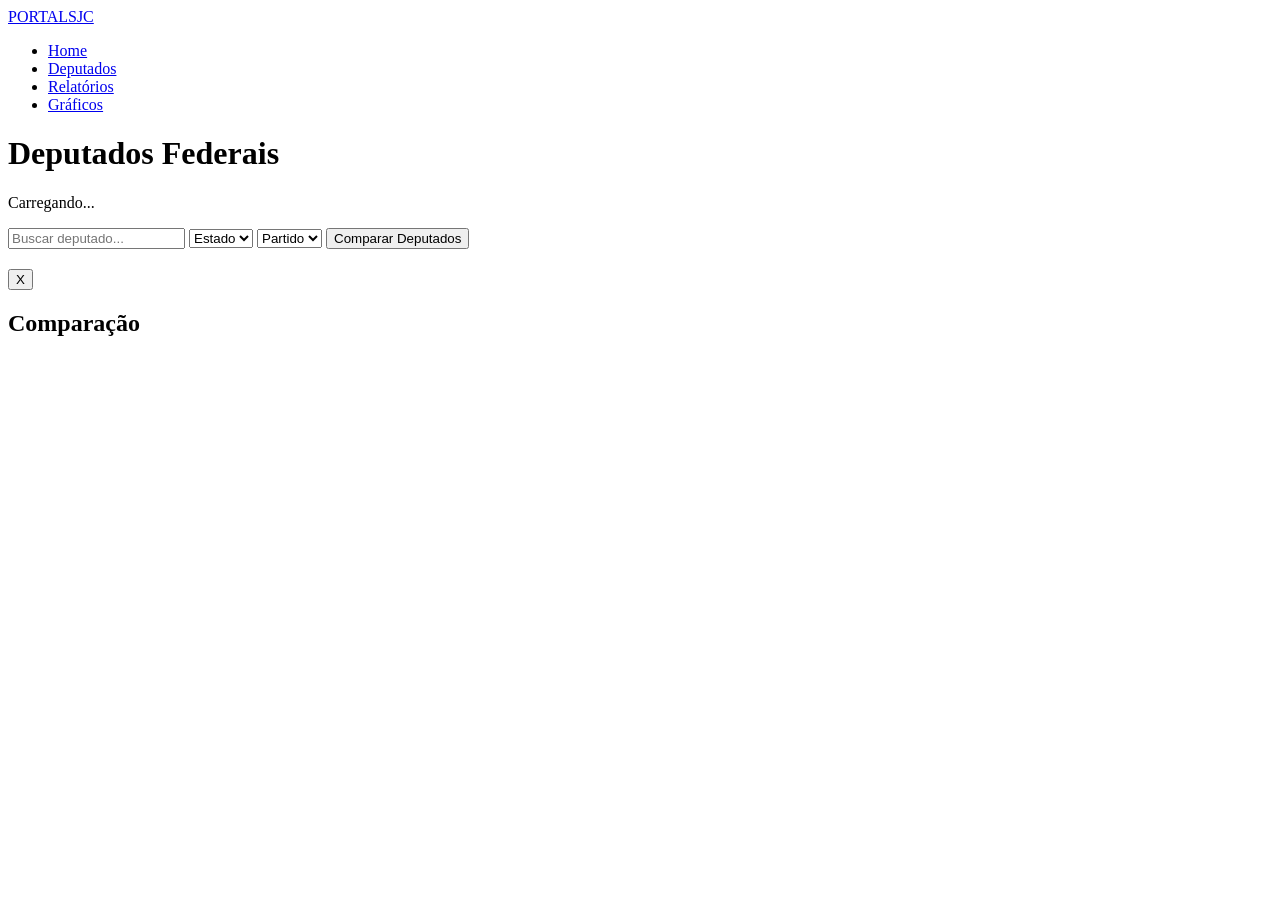
==== src/frontend/templates/deputados.html @ 6a6e348b "Update deputados.html" ====
<!DOCTYPE html>
<html lang="pt-br">
<head>
    <meta charset="UTF-8">
    <title>Deputados | Portal SJC</title>
    <link rel="stylesheet" href="{{ url_for('static', filename='style.css') }}">
</head>

<body>

<div id="toast" class="toast"></div>

<header class="navbar">
    <a href="/" class="logo">PORTAL<span>SJC</span></a>
    <nav>
        <ul class="nav-links">
            <li><a href="/">Home</a></li>
            <li><a href="/deputados.html" class="active">Deputados</a></li>
            <li><a href="/relatorios.html">Relatórios</a></li>
            <li><a href="/graficos.html">Gráficos</a></li>
        </ul>
    </nav>
</header>

<main class="container">

    <h1>Deputados Federais</h1>
    <p id="contagem">Carregando...</p>

    <!-- FILTROS -->
    <div class="card" style="margin-bottom:20px;">
        <input type="text" id="busca-nome" placeholder="Buscar deputado...">

        <select id="filtro-estado">
            <option value="">Estado</option>
        </select>

        <select id="filtro-partido">
            <option value="">Partido</option>
        </select>

        <button id="btn-modo" onclick="toggleModoComparacao()">
            Comparar Deputados
        </button>

        <button id="btn-gerar-comparacao" onclick="gerarComparacao()" style="display:none;">
            Gerar Comparação [0/8]
        </button>
    </div>

    <!-- LISTA -->
    <div id="lista-deputados" class="grid"></div>

</main>

<!-- MODAL -->
<div id="modal-comparacao" class="modal">
    <div class="modal-content">
        <button onclick="fecharModal()">X</button>
        <h2>Comparação</h2>
        <div id="conteudo-comparacao"></div>
    </div>
</div>

<script>
let selecionados = new Set();
let modoComparacao = false;
let todosDeputados = [];

// 🔥 CORREÇÃO PRINCIPAL AQUI
async function carregarDeputados() {
    try {
        const res = await fetch('/api/deputados');
        const json = await res.json();

        // 👇 AGORA É DIRETO
        todosDeputados = json;

        popularFiltros(todosDeputados);
        renderizarCards(todosDeputados);

    } catch (e) {
        console.error(e);
        document.getElementById('contagem').innerText = "Erro ao carregar";
    }
}

function popularFiltros(dados) {
    const estados = [...new Set(dados.map(d => d.uf))].sort();
    const partidos = [...new Set(dados.map(d => d.partido))].sort();

    estados.forEach(uf => {
        filtro_estado.innerHTML += `<option value="${uf}">${uf}</option>`;
    });

    partidos.forEach(p => {
        filtro_partido.innerHTML += `<option value="${p}">${p}</option>`;
    });
}

function renderizarCards(lista) {
    const container = document.getElementById('lista-deputados');

    contagem.innerText = `${lista.length} deputados`;

    container.innerHTML = lista.map(d => `
        <div class="card" style="border:${selecionados.has(d.id) ? '2px solid orange' : '1px solid #ddd'}">

            <img src="${d.foto}" 
                onerror="this.src='https://www.camara.leg.br/tema/assets/images/foto-deputado-ausente.png'">

            <h3>${d.nome}</h3>
            <p>${d.partido} - ${d.uf}</p>

            ${
                modoComparacao
                ? `<button class="btn-selecionar" data-id="${d.id}">
                        ${selecionados.has(d.id) ? "Selecionado" : "Selecionar"}
                   </button>`
                : `<a href="/perfil.html?id=${d.id}">Ver Perfil</a>`
            }

        </div>
    `).join('');
}

function aplicarFiltros() {
    const nome = busca_nome.value.toLowerCase();
    const estado = filtro_estado.value;
    const partido = filtro_partido.value;

    const filtrados = todosDeputados.filter(d =>
        d.nome.toLowerCase().includes(nome) &&
        (estado === "" || d.uf === estado) &&
        (partido === "" || d.partido === partido)
    );

    renderizarCards(filtrados);
}

busca_nome.addEventListener("input", aplicarFiltros);
filtro_estado.addEventListener("change", aplicarFiltros);
filtro_partido.addEventListener("change", aplicarFiltros);

// COMPARAÇÃO
function toggleModoComparacao() {
    modoComparacao = !modoComparacao;

    btn_modo.innerText = modoComparacao ? "Voltar" : "Comparar Deputados";
    btn_gerar_comparacao.style.display = modoComparacao ? "inline-block" : "none";

    if (!modoComparacao) selecionados.clear();

    atualizarBotao();
    renderizarCards(todosDeputados);
}

document.addEventListener("click", (e) => {
    if (!modoComparacao) return;

    const btn = e.target.closest(".btn-selecionar");
    if (!btn) return;

    const id = Number(btn.dataset.id);

    if (selecionados.has(id)) {
        selecionados.delete(id);
    } else {
        if (selecionados.size >= 8) {
            toast("Máx 8 deputados");
            return;
        }
        selecionados.add(id);
    }

    atualizarBotao();
    renderizarCards(todosDeputados);
});

function atualizarBotao() {
    btn_gerar_comparacao.innerText =
        `Gerar Comparação [${selecionados.size}/8]`;
}

function gerarComparacao() {
    if (selecionados.size < 2) return;

    const lista = todosDeputados.filter(d => selecionados.has(d.id));

    conteudo_comparacao.innerHTML = `
        <table>
            <tr>
                ${lista.map(d => `<th>${d.nome}</th>`).join('')}
            </tr>
            <tr>
                ${lista.map(d => `<td>${d.partido}</td>`).join('')}
            </tr>
            <tr>
                ${lista.map(d => `<td>${d.uf}</td>`).join('')}
            </tr>
        </table>
    `;

    modal_comparacao.style.display = "flex";
}

function fecharModal() {
    modal_comparacao.style.display = "none";
}

function toast(msg) {
    const t = document.getElementById("toast");
    t.innerText = msg;
    t.classList.add("show");

    setTimeout(() => t.classList.remove("show"), 2000);
}

carregarDeputados();
</script>

</body>
</html>
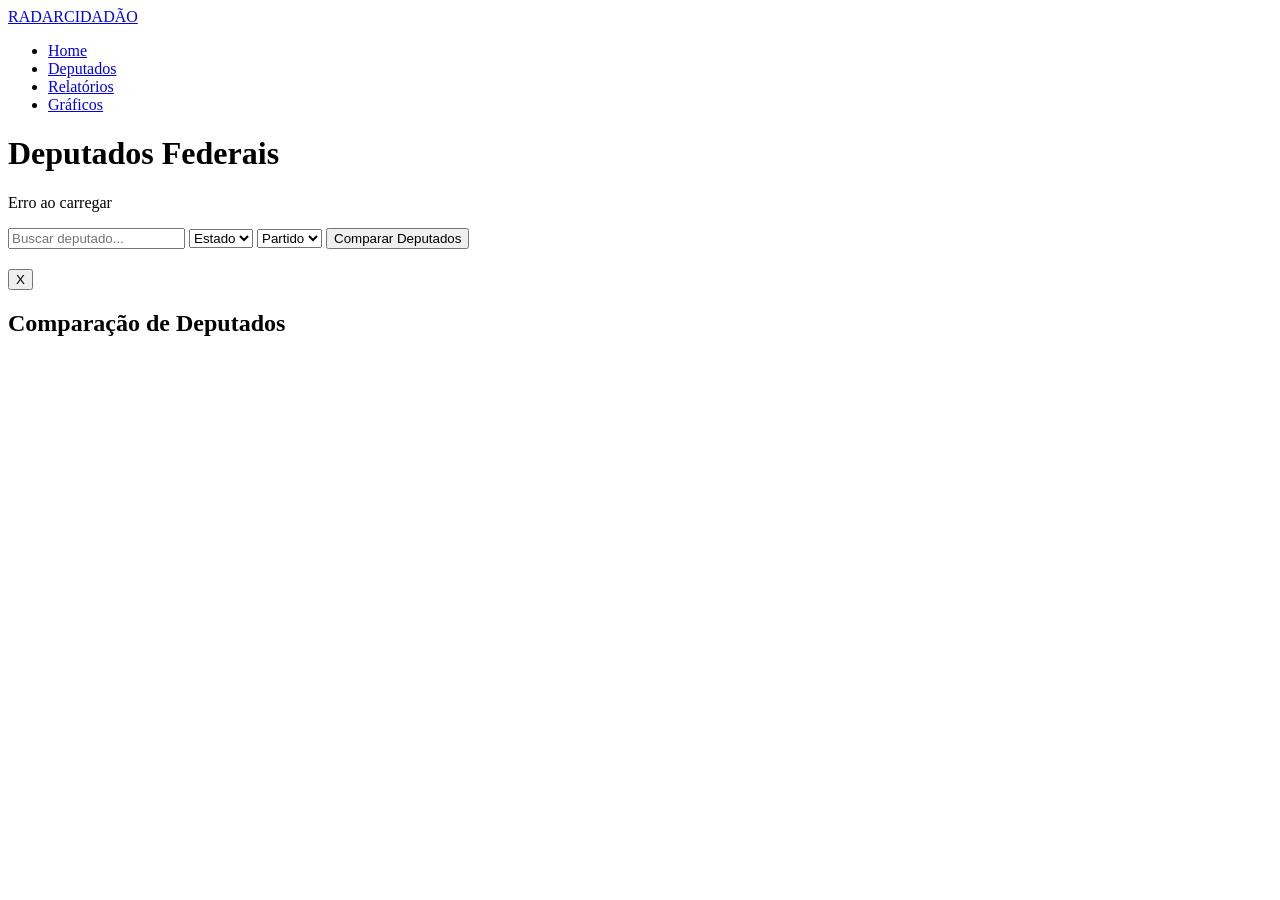
==== commit 8691d9b2: "Update deputados.html" ====
--- a/src/frontend/templates/deputados.html
+++ b/src/frontend/templates/deputados.html
@@ -2,7 +2,7 @@
 <html lang="pt-br">
 <head>
     <meta charset="UTF-8">
-    <title>Deputados | Portal SJC</title>
+    <title>Deputados | Radar Cidadão</title>
     <link rel="stylesheet" href="{{ url_for('static', filename='style.css') }}">
 </head>
 
@@ -11,7 +11,7 @@
 <div id="toast" class="toast"></div>
 
 <header class="navbar">
-    <a href="/" class="logo">PORTAL<span>SJC</span></a>
+    <a href="/" class="logo">RADAR<span>CIDADÃO</span></a>
     <nav>
         <ul class="nav-links">
             <li><a href="/">Home</a></li>
@@ -27,7 +27,6 @@
     <h1>Deputados Federais</h1>
     <p id="contagem">Carregando...</p>
 
-    <!-- FILTROS -->
     <div class="card" style="margin-bottom:20px;">
         <input type="text" id="busca-nome" placeholder="Buscar deputado...">
 
@@ -39,16 +38,13 @@
             <option value="">Partido</option>
         </select>
 
-        <button id="btn-modo" onclick="toggleModoComparacao()">
-            Comparar Deputados
-        </button>
-
-        <button id="btn-gerar-comparacao" onclick="gerarComparacao()" style="display:none;">
+        <button id="btn-modo">Comparar Deputados</button>
+
+        <button id="btn-gerar-comparacao" style="display:none;">
             Gerar Comparação [0/8]
         </button>
     </div>
 
-    <!-- LISTA -->
     <div id="lista-deputados" class="grid"></div>
 
 </main>
@@ -57,7 +53,7 @@
 <div id="modal-comparacao" class="modal">
     <div class="modal-content">
         <button onclick="fecharModal()">X</button>
-        <h2>Comparação</h2>
+        <h2>Comparação de Deputados</h2>
         <div id="conteudo-comparacao"></div>
     </div>
 </div>
@@ -67,47 +63,66 @@
 let modoComparacao = false;
 let todosDeputados = [];
 
-// 🔥 CORREÇÃO PRINCIPAL AQUI
+// ELEMENTOS
+const buscaNome = document.getElementById("busca-nome");
+const filtroEstado = document.getElementById("filtro-estado");
+const filtroPartido = document.getElementById("filtro-partido");
+const contagem = document.getElementById("contagem");
+const btnModo = document.getElementById("btn-modo");
+const btnGerar = document.getElementById("btn-gerar-comparacao");
+const modal = document.getElementById("modal-comparacao");
+const conteudo = document.getElementById("conteudo-comparacao");
+
+// 🔥 FUNÇÃO CORRIGIDA (resolve teu erro)
 async function carregarDeputados() {
     try {
         const res = await fetch('/api/deputados');
         const json = await res.json();
 
-        // 👇 AGORA É DIRETO
-        todosDeputados = json;
+        // SUPORTA os dois formatos de API
+        todosDeputados = Array.isArray(json) ? json : json.dados || [];
+
+        if (todosDeputados.length === 0) {
+            contagem.innerText = "Nenhum deputado encontrado";
+            return;
+        }
+
+        contagem.innerText = `${todosDeputados.length} deputados carregados`;
 
         popularFiltros(todosDeputados);
         renderizarCards(todosDeputados);
 
     } catch (e) {
         console.error(e);
-        document.getElementById('contagem').innerText = "Erro ao carregar";
+        contagem.innerText = "Erro ao carregar";
     }
 }
 
+// 🔥 EVITA DUPLICAÇÃO
 function popularFiltros(dados) {
+    filtroEstado.innerHTML = '<option value="">Estado</option>';
+    filtroPartido.innerHTML = '<option value="">Partido</option>';
+
     const estados = [...new Set(dados.map(d => d.uf))].sort();
     const partidos = [...new Set(dados.map(d => d.partido))].sort();
 
     estados.forEach(uf => {
-        filtro_estado.innerHTML += `<option value="${uf}">${uf}</option>`;
+        filtroEstado.innerHTML += `<option value="${uf}">${uf}</option>`;
     });
 
     partidos.forEach(p => {
-        filtro_partido.innerHTML += `<option value="${p}">${p}</option>`;
+        filtroPartido.innerHTML += `<option value="${p}">${p}</option>`;
     });
 }
 
 function renderizarCards(lista) {
     const container = document.getElementById('lista-deputados');
 
-    contagem.innerText = `${lista.length} deputados`;
-
     container.innerHTML = lista.map(d => `
         <div class="card" style="border:${selecionados.has(d.id) ? '2px solid orange' : '1px solid #ddd'}">
 
             <img src="${d.foto}" 
-                onerror="this.src='https://www.camara.leg.br/tema/assets/images/foto-deputado-ausente.png'">
+                 onerror="this.src='https://www.camara.leg.br/tema/assets/images/foto-deputado-ausente.png'">
 
             <h3>${d.nome}</h3>
             <p>${d.partido} - ${d.uf}</p>
@@ -124,10 +139,11 @@
     `).join('');
 }
 
+// FILTROS
 function aplicarFiltros() {
-    const nome = busca_nome.value.toLowerCase();
-    const estado = filtro_estado.value;
-    const partido = filtro_partido.value;
+    const nome = buscaNome.value.toLowerCase();
+    const estado = filtroEstado.value;
+    const partido = filtroPartido.value;
 
     const filtrados = todosDeputados.filter(d =>
         d.nome.toLowerCase().includes(nome) &&
@@ -135,26 +151,29 @@
         (partido === "" || d.partido === partido)
     );
 
+    contagem.innerText = `${filtrados.length} deputados`;
+
     renderizarCards(filtrados);
 }
 
-busca_nome.addEventListener("input", aplicarFiltros);
-filtro_estado.addEventListener("change", aplicarFiltros);
-filtro_partido.addEventListener("change", aplicarFiltros);
-
-// COMPARAÇÃO
-function toggleModoComparacao() {
+buscaNome.addEventListener("input", aplicarFiltros);
+filtroEstado.addEventListener("change", aplicarFiltros);
+filtroPartido.addEventListener("change", aplicarFiltros);
+
+// MODO COMPARAÇÃO
+btnModo.onclick = () => {
     modoComparacao = !modoComparacao;
 
-    btn_modo.innerText = modoComparacao ? "Voltar" : "Comparar Deputados";
-    btn_gerar_comparacao.style.display = modoComparacao ? "inline-block" : "none";
+    btnModo.innerText = modoComparacao ? "Voltar" : "Comparar Deputados";
+    btnGerar.style.display = modoComparacao ? "inline-block" : "none";
 
     if (!modoComparacao) selecionados.clear();
 
     atualizarBotao();
     renderizarCards(todosDeputados);
-}
-
+};
+
+// SELEÇÃO
 document.addEventListener("click", (e) => {
     if (!modoComparacao) return;
 
@@ -178,36 +197,54 @@
 });
 
 function atualizarBotao() {
-    btn_gerar_comparacao.innerText =
-        `Gerar Comparação [${selecionados.size}/8]`;
-}
-
-function gerarComparacao() {
+    const qtd = selecionados.size;
+
+    btnGerar.innerText = `Gerar Comparação [${qtd}/8]`;
+
+    btnGerar.disabled = qtd < 2;
+    btnGerar.style.opacity = qtd < 2 ? "0.5" : "1";
+    btnGerar.style.cursor = qtd < 2 ? "not-allowed" : "pointer";
+}
+
+// COMPARAÇÃO
+btnGerar.onclick = () => {
     if (selecionados.size < 2) return;
 
     const lista = todosDeputados.filter(d => selecionados.has(d.id));
 
-    conteudo_comparacao.innerHTML = `
+    conteudo.innerHTML = `
         <table>
-            <tr>
-                ${lista.map(d => `<th>${d.nome}</th>`).join('')}
-            </tr>
-            <tr>
-                ${lista.map(d => `<td>${d.partido}</td>`).join('')}
-            </tr>
-            <tr>
-                ${lista.map(d => `<td>${d.uf}</td>`).join('')}
-            </tr>
+            <thead>
+                <tr>
+                    <th>Campo</th>
+                    ${lista.map(d => `<th>${d.nome}</th>`).join('')}
+                </tr>
+            </thead>
+            <tbody>
+                <tr>
+                    <td><strong>Partido</strong></td>
+                    ${lista.map(d => `<td>${d.partido}</td>`).join('')}
+                </tr>
+                <tr>
+                    <td><strong>UF</strong></td>
+                    ${lista.map(d => `<td>${d.uf}</td>`).join('')}
+                </tr>
+                <tr>
+                    <td><strong>ID</strong></td>
+                    ${lista.map(d => `<td>${d.id}</td>`).join('')}
+                </tr>
+            </tbody>
         </table>
     `;
 
-    modal_comparacao.style.display = "flex";
-}
+    modal.style.display = "flex";
+};
 
 function fecharModal() {
-    modal_comparacao.style.display = "none";
-}
-
+    modal.style.display = "none";
+}
+
+// TOAST
 function toast(msg) {
     const t = document.getElementById("toast");
     t.innerText = msg;
@@ -216,6 +253,7 @@
     setTimeout(() => t.classList.remove("show"), 2000);
 }
 
+// INIT
 carregarDeputados();
 </script>
 
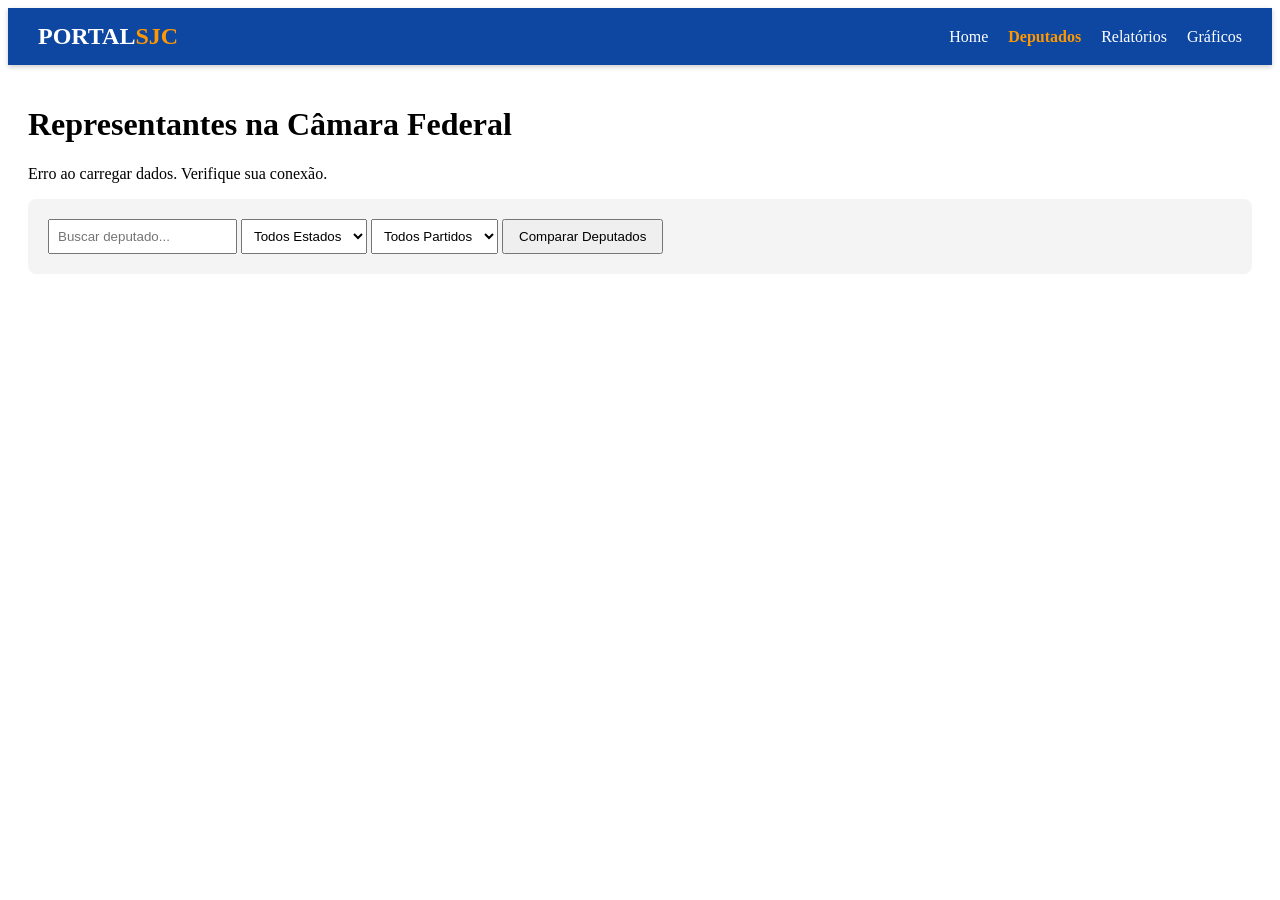
==== commit 395b910c: "Update deputados.html" ====
--- a/src/frontend/templates/deputados.html
+++ b/src/frontend/templates/deputados.html
@@ -2,59 +2,75 @@
 <html lang="pt-br">
 <head>
     <meta charset="UTF-8">
-    <title>Deputados | Radar Cidadão</title>
+    <title>Deputados | Portal SJC</title>
     <link rel="stylesheet" href="{{ url_for('static', filename='style.css') }}">
+    <style>
+        /* Garantindo que a Navbar não seja sobreposta */
+        .navbar {
+            position: sticky;
+            top: 0;
+            z-index: 1000;
+            box-shadow: 0 2px 5px rgba(0,0,0,0.2);
+        }
+        .toast { visibility: hidden; position: fixed; bottom: 20px; left: 50%; transform: translateX(-50%); background: #333; color: #fff; padding: 10px 20px; border-radius: 5px; }
+        .toast.show { visibility: visible; }
+        .grid { display: grid; grid-template-columns: repeat(auto-fill, minmax(200px, 1fr)); gap: 20px; padding: 20px 0; }
+        .card { border: 1px solid #ddd; padding: 15px; border-radius: 8px; background: #fff; }
+    </style>
 </head>
 
 <body>
 
 <div id="toast" class="toast"></div>
 
-<header class="navbar">
-    <a href="/" class="logo">RADAR<span>CIDADÃO</span></a>
+<header class="navbar" style="display:flex; justify-content:space-between; align-items:center; padding:15px 30px; background:#0d47a1;">
+    <a href="/" class="logo" style="color:white; text-decoration:none; font-weight:bold; font-size: 1.5rem;">
+        PORTAL<span style="color:#ff9800;">SJC</span>
+    </a>
+
     <nav>
-        <ul class="nav-links">
-            <li><a href="/">Home</a></li>
-            <li><a href="/deputados.html" class="active">Deputados</a></li>
-            <li><a href="/relatorios.html">Relatórios</a></li>
-            <li><a href="/graficos.html">Gráficos</a></li>
+        <ul style="display:flex; gap:20px; list-style:none; margin:0; padding:0;">
+            <li><a href="/" style="color:white; text-decoration:none;">Home</a></li>
+            <li><a href="/deputados.html" style="color:#ff9800; text-decoration:none; font-weight:bold;">Deputados</a></li>
+            <li><a href="/relatorios.html" style="color:white; text-decoration:none;">Relatórios</a></li>
+            <li><a href="/graficos.html" style="color:white; text-decoration:none;">Gráficos</a></li>
         </ul>
     </nav>
 </header>
 
-<main class="container">
-
-    <h1>Deputados Federais</h1>
-    <p id="contagem">Carregando...</p>
-
-    <div class="card" style="margin-bottom:20px;">
-        <input type="text" id="busca-nome" placeholder="Buscar deputado...">
-
-        <select id="filtro-estado">
-            <option value="">Estado</option>
+<main class="container" style="padding: 20px;">
+    <h1>Representantes na Câmara Federal</h1>
+    <p id="contagem">Carregando deputados...</p>
+
+    <div class="filter-bar" style="background:#f4f4f4; padding:20px; border-radius:8px; margin-bottom:20px;">
+        <input type="text" id="busca-nome" placeholder="Buscar deputado..." style="padding:8px;">
+
+        <select id="filtro-estado" style="padding:8px;">
+            <option value="">Todos Estados</option>
         </select>
 
-        <select id="filtro-partido">
-            <option value="">Partido</option>
+        <select id="filtro-partido" style="padding:8px;">
+            <option value="">Todos Partidos</option>
         </select>
 
-        <button id="btn-modo">Comparar Deputados</button>
-
-        <button id="btn-gerar-comparacao" style="display:none;">
-            Gerar Comparação [0/8]
+        <button id="btn-modo" onclick="toggleModoComparacao()" style="padding:8px 15px; cursor:pointer;">
+            Comparar Deputados
+        </button>
+
+        <button id="btn-gerar-comparacao" disabled style="display:none; padding:8px 15px; background:#ff9800; border:none; color:white; font-weight:bold;">
+            Gerar Comparação [0/4]
         </button>
     </div>
 
     <div id="lista-deputados" class="grid"></div>
-
 </main>
 
 <!-- MODAL -->
-<div id="modal-comparacao" class="modal">
-    <div class="modal-content">
-        <button onclick="fecharModal()">X</button>
-        <h2>Comparação de Deputados</h2>
-        <div id="conteudo-comparacao"></div>
+<div id="modal" style="display:none; position:fixed; top:0; left:0; width:100%; height:100%; background:rgba(0,0,0,0.8); justify-content:center; align-items:center; z-index:2000;">
+    <div style="background:white; padding:20px; border-radius:10px; width:95%; max-width:900px; position:relative; overflow-x:auto;">
+        <button onclick="fecharModal()" style="position:absolute; top:10px; right:10px; background:red; color:white; border:none; padding:5px 10px; cursor:pointer; font-weight:bold;">X</button>
+        <h2 style="margin-top:0;">Comparação de Despesas</h2>
+        <div id="comparacao"></div>
     </div>
 </div>
 
@@ -63,197 +79,176 @@
 let modoComparacao = false;
 let todosDeputados = [];
 
-// ELEMENTOS
-const buscaNome = document.getElementById("busca-nome");
-const filtroEstado = document.getElementById("filtro-estado");
-const filtroPartido = document.getElementById("filtro-partido");
-const contagem = document.getElementById("contagem");
-const btnModo = document.getElementById("btn-modo");
-const btnGerar = document.getElementById("btn-gerar-comparacao");
-const modal = document.getElementById("modal-comparacao");
-const conteudo = document.getElementById("conteudo-comparacao");
-
-// 🔥 FUNÇÃO CORRIGIDA (resolve teu erro)
+// Elementos
+const elLista = document.getElementById("lista-deputados");
+const elContagem = document.getElementById("contagem");
+const elBusca = document.getElementById("busca-nome");
+const elUf = document.getElementById("filtro-estado");
+const elPartido = document.getElementById("filtro-partido");
+const elBtnGerar = document.getElementById("btn-gerar-comparacao");
+
+function normalizarDeputado(d) {
+    return {
+        id: d.id,
+        nome: d.nome || "Sem nome",
+        partido: d.siglaPartido || d.partido || "-",
+        uf: d.siglaUf || d.uf || "-",
+        foto: d.urlFoto || d.foto || ""
+    };
+}
+
 async function carregarDeputados() {
     try {
-        const res = await fetch('/api/deputados');
+        // Tenta buscar da sua API, se falhar vai para a API oficial da Câmara
+        let res = await fetch('/api/deputados').catch(() => fetch('https://dadosabertos.camara.leg.br/api/v2/deputados?ordem=ASC&ordenarPor=nome'));
         const json = await res.json();
-
-        // SUPORTA os dois formatos de API
-        todosDeputados = Array.isArray(json) ? json : json.dados || [];
-
-        if (todosDeputados.length === 0) {
-            contagem.innerText = "Nenhum deputado encontrado";
-            return;
-        }
-
-        contagem.innerText = `${todosDeputados.length} deputados carregados`;
-
-        popularFiltros(todosDeputados);
+        const lista = Array.isArray(json) ? json : (json.dados || []);
+        
+        todosDeputados = lista.map(normalizarDeputado);
+        popularFiltros();
         renderizarCards(todosDeputados);
-
-    } catch (e) {
-        console.error(e);
-        contagem.innerText = "Erro ao carregar";
+    } catch (err) {
+        elContagem.innerText = "Erro ao carregar dados. Verifique sua conexão.";
+        console.error(err);
     }
 }
 
-// 🔥 EVITA DUPLICAÇÃO
-function popularFiltros(dados) {
-    filtroEstado.innerHTML = '<option value="">Estado</option>';
-    filtroPartido.innerHTML = '<option value="">Partido</option>';
-
-    const estados = [...new Set(dados.map(d => d.uf))].sort();
-    const partidos = [...new Set(dados.map(d => d.partido))].sort();
-
-    estados.forEach(uf => {
-        filtroEstado.innerHTML += `<option value="${uf}">${uf}</option>`;
-    });
-
-    partidos.forEach(p => {
-        filtroPartido.innerHTML += `<option value="${p}">${p}</option>`;
-    });
+function popularFiltros() {
+    const estados = [...new Set(todosDeputados.map(d => d.uf))].sort();
+    const partidos = [...new Set(todosDeputados.map(d => d.partido))].sort();
+
+    estados.forEach(e => { if(e !== "-") elUf.innerHTML += `<option value="${e}">${e}</option>`; });
+    partidos.forEach(p => { if(p !== "-") elPartido.innerHTML += `<option value="${p}">${p}</option>`; });
 }
 
 function renderizarCards(lista) {
-    const container = document.getElementById('lista-deputados');
-
-    container.innerHTML = lista.map(d => `
-        <div class="card" style="border:${selecionados.has(d.id) ? '2px solid orange' : '1px solid #ddd'}">
-
-            <img src="${d.foto}" 
-                 onerror="this.src='https://www.camara.leg.br/tema/assets/images/foto-deputado-ausente.png'">
-
-            <h3>${d.nome}</h3>
-            <p>${d.partido} - ${d.uf}</p>
-
-            ${
-                modoComparacao
-                ? `<button class="btn-selecionar" data-id="${d.id}">
-                        ${selecionados.has(d.id) ? "Selecionado" : "Selecionar"}
+    elContagem.innerText = `${lista.length} deputados encontrados`;
+    elLista.innerHTML = lista.map(d => `
+        <div class="card" style="text-align:center; border:${selecionados.has(d.id) ? '3px solid #ff9800' : '1px solid #ddd'}">
+            <img src="${d.foto || 'https://www.camara.leg.br/tema/assets/images/foto-deputado-ausente.png'}" 
+                 style="width:100px; height:130px; object-fit:cover; border-radius:4px; background:#eee;">
+            <h3 style="font-size:1rem; margin:10px 0 5px;">${d.nome}</h3>
+            <p style="color:#666; font-size:0.9rem;">${d.partido} - ${d.uf}</p>
+            ${modoComparacao 
+                ? `<button class="btn-selecionar" data-id="${d.id}" style="padding:5px 10px; cursor:pointer; background:${selecionados.has(d.id) ? '#ff9800' : '#eee'}; border:1px solid #ccc;">
+                    ${selecionados.has(d.id) ? "Selecionado" : "Selecionar"}
                    </button>`
-                : `<a href="/perfil.html?id=${d.id}">Ver Perfil</a>`
+                : `<a href="/perfil.html?id=${d.id}" style="color:#0d47a1; text-decoration:none; font-weight:bold;">Ver Perfil</a>`
             }
-
         </div>
-    `).join('');
-}
-
-// FILTROS
+    `).join("");
+}
+
 function aplicarFiltros() {
-    const nome = buscaNome.value.toLowerCase();
-    const estado = filtroEstado.value;
-    const partido = filtroPartido.value;
+    const nome = elBusca.value.toLowerCase();
+    const uf = elUf.value;
+    const partido = elPartido.value;
 
     const filtrados = todosDeputados.filter(d =>
         d.nome.toLowerCase().includes(nome) &&
-        (estado === "" || d.uf === estado) &&
+        (uf === "" || d.uf === uf) &&
         (partido === "" || d.partido === partido)
     );
-
-    contagem.innerText = `${filtrados.length} deputados`;
-
     renderizarCards(filtrados);
 }
 
-buscaNome.addEventListener("input", aplicarFiltros);
-filtroEstado.addEventListener("change", aplicarFiltros);
-filtroPartido.addEventListener("change", aplicarFiltros);
-
-// MODO COMPARAÇÃO
-btnModo.onclick = () => {
+// Eventos de Filtro
+elBusca.addEventListener('input', aplicarFiltros);
+elUf.addEventListener('change', aplicarFiltros);
+elPartido.addEventListener('change', aplicarFiltros);
+
+function toggleModoComparacao() {
     modoComparacao = !modoComparacao;
-
-    btnModo.innerText = modoComparacao ? "Voltar" : "Comparar Deputados";
-    btnGerar.style.display = modoComparacao ? "inline-block" : "none";
-
+    elBtnGerar.style.display = modoComparacao ? "inline-block" : "none";
     if (!modoComparacao) selecionados.clear();
-
     atualizarBotao();
     renderizarCards(todosDeputados);
-};
-
-// SELEÇÃO
-document.addEventListener("click", (e) => {
-    if (!modoComparacao) return;
-
+}
+
+document.addEventListener("click", e => {
     const btn = e.target.closest(".btn-selecionar");
-    if (!btn) return;
+    if (!btn || !modoComparacao) return;
 
     const id = Number(btn.dataset.id);
-
     if (selecionados.has(id)) {
         selecionados.delete(id);
     } else {
-        if (selecionados.size >= 8) {
-            toast("Máx 8 deputados");
-            return;
-        }
+        if (selecionados.size >= 4) return toast("Máximo 4 deputados");
         selecionados.add(id);
     }
-
     atualizarBotao();
     renderizarCards(todosDeputados);
 });
 
 function atualizarBotao() {
-    const qtd = selecionados.size;
-
-    btnGerar.innerText = `Gerar Comparação [${qtd}/8]`;
-
-    btnGerar.disabled = qtd < 2;
-    btnGerar.style.opacity = qtd < 2 ? "0.5" : "1";
-    btnGerar.style.cursor = qtd < 2 ? "not-allowed" : "pointer";
-}
-
-// COMPARAÇÃO
-btnGerar.onclick = () => {
-    if (selecionados.size < 2) return;
-
-    const lista = todosDeputados.filter(d => selecionados.has(d.id));
-
-    conteudo.innerHTML = `
-        <table>
-            <thead>
-                <tr>
-                    <th>Campo</th>
-                    ${lista.map(d => `<th>${d.nome}</th>`).join('')}
-                </tr>
-            </thead>
-            <tbody>
-                <tr>
-                    <td><strong>Partido</strong></td>
-                    ${lista.map(d => `<td>${d.partido}</td>`).join('')}
-                </tr>
-                <tr>
-                    <td><strong>UF</strong></td>
-                    ${lista.map(d => `<td>${d.uf}</td>`).join('')}
-                </tr>
-                <tr>
-                    <td><strong>ID</strong></td>
-                    ${lista.map(d => `<td>${d.id}</td>`).join('')}
-                </tr>
-            </tbody>
+    elBtnGerar.innerText = `Gerar Comparação [${selecionados.size}/4]`;
+    elBtnGerar.disabled = selecionados.size < 2;
+    elBtnGerar.style.opacity = selecionados.size < 2 ? "0.5" : "1";
+    elBtnGerar.style.cursor = selecionados.size < 2 ? "not-allowed" : "pointer";
+}
+
+elBtnGerar.addEventListener("click", gerarComparacao);
+
+async function buscarGastos(id, callback) {
+    let total = 0;
+    const anos = [2026, 2025];
+    try {
+        for (let ano of anos) {
+            const res = await fetch(`https://dadosabertos.camara.leg.br/api/v2/deputados/${id}/despesas?ano=${ano}&itens=100`);
+            const json = await res.json();
+            if (json.dados) json.dados.forEach(d => total += d.valorLiquido || 0);
+            callback(total);
+        }
+    } catch (e) { console.error("Erro gastos:", e); }
+}
+
+function gerarComparacao() {
+    const base = todosDeputados.filter(d => selecionados.has(d.id));
+    const lista = base.map(d => ({ ...d, gastos: "Carregando..." }));
+
+    atualizarTabela(lista);
+    document.getElementById("modal").style.display = "flex";
+
+    lista.forEach((d, i) => {
+        buscarGastos(d.id, valor => {
+            lista[i].gastos = valor;
+            atualizarTabela(lista);
+        });
+    });
+}
+
+function atualizarTabela(lista) {
+    document.getElementById("comparacao").innerHTML = `
+        <table border="1" style="width:100%; border-collapse:collapse; text-align:center;">
+            <tr style="background:#eee;">
+                <th style="padding:10px;">Critério</th>
+                ${lista.map(d => `<th style="padding:10px;">${d.nome}</th>`).join('')}
+            </tr>
+            <tr>
+                <td><b>Foto</b></td>
+                ${lista.map(d => `<td><img src="${d.foto}" style="width:60px;"></td>`).join('')}
+            </tr>
+            <tr>
+                <td><b>Partido/UF</b></td>
+                ${lista.map(d => `<td>${d.partido} - ${d.uf}</td>`).join('')}
+            </tr>
+            <tr>
+                <td><b>Gastos (25/26)</b></td>
+                ${lista.map(d => `<td>${typeof d.gastos === "number" ? d.gastos.toLocaleString('pt-BR',{style:'currency',currency:'BRL'}) : d.gastos}</td>`).join('')}
+            </tr>
         </table>
     `;
-
-    modal.style.display = "flex";
-};
-
-function fecharModal() {
-    modal.style.display = "none";
-}
-
-// TOAST
+}
+
+function fecharModal() { document.getElementById("modal").style.display = "none"; }
+
 function toast(msg) {
     const t = document.getElementById("toast");
     t.innerText = msg;
     t.classList.add("show");
-
-    setTimeout(() => t.classList.remove("show"), 2000);
-}
-
-// INIT
+    setTimeout(() => t.classList.remove("show"), 2500);
+}
+
 carregarDeputados();
 </script>
 
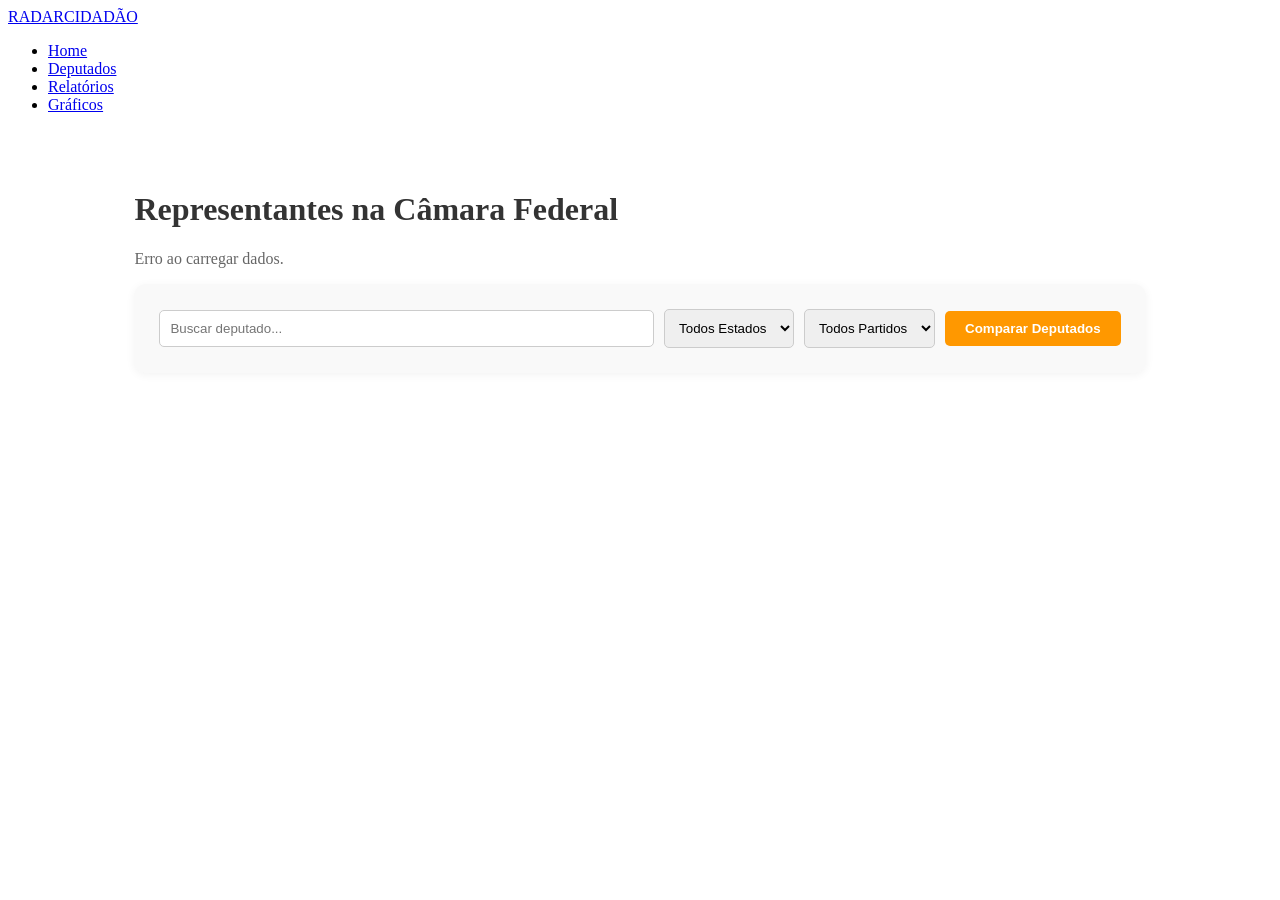
==== commit 979eb5b2: "Update deputados.html" ====
--- a/src/frontend/templates/deputados.html
+++ b/src/frontend/templates/deputados.html
@@ -2,20 +2,60 @@
 <html lang="pt-br">
 <head>
     <meta charset="UTF-8">
-    <title>Deputados | Portal SJC</title>
+    <title>Deputados | Radar Cidadão</title>
     <link rel="stylesheet" href="{{ url_for('static', filename='style.css') }}">
     <style>
-        /* Garantindo que a Navbar não seja sobreposta */
-        .navbar {
-            position: sticky;
-            top: 0;
-            z-index: 1000;
-            box-shadow: 0 2px 5px rgba(0,0,0,0.2);
-        }
-        .toast { visibility: hidden; position: fixed; bottom: 20px; left: 50%; transform: translateX(-50%); background: #333; color: #fff; padding: 10px 20px; border-radius: 5px; }
+        /* Ajuste do Grid para 4 colunas */
+        .grid { 
+            display: grid; 
+            grid-template-columns: repeat(4, 1fr); /* Força 4 colunas */
+            gap: 25px; 
+            padding: 20px 0; 
+        }
+
+        /* Responsividade para tablets e celulares */
+        @media (max-width: 1024px) { .grid { grid-template-columns: repeat(2, 1fr); } }
+        @media (max-width: 600px) { .grid { grid-template-columns: 1fr; } }
+
+        .card { 
+            border: 1px solid #ddd; 
+            padding: 20px; 
+            border-radius: 12px; 
+            background: #fff; 
+            transition: transform 0.2s;
+            box-shadow: 0 4px 6px rgba(0,0,0,0.05);
+        }
+        .card:hover { transform: translateY(-5px); }
+
+        .toast { visibility: hidden; position: fixed; bottom: 20px; left: 50%; transform: translateX(-50%); background: #333; color: #fff; padding: 10px 20px; border-radius: 5px; z-index: 3000; }
         .toast.show { visibility: visible; }
-        .grid { display: grid; grid-template-columns: repeat(auto-fill, minmax(200px, 1fr)); gap: 20px; padding: 20px 0; }
-        .card { border: 1px solid #ddd; padding: 15px; border-radius: 8px; background: #fff; }
+
+        /* Estilo para substituir os botões azuis genéricos */
+        .btn-perfil {
+            display: inline-block;
+            margin-top: 15px;
+            padding: 8px 20px;
+            color: #0d47a1;
+            text-decoration: none;
+            font-weight: bold;
+            border: 2px solid #0d47a1;
+            border-radius: 6px;
+            transition: 0.3s;
+        }
+        .btn-perfil:hover {
+            background: #0d47a1;
+            color: white;
+        }
+
+        .btn-selecionar-custom {
+            margin-top: 15px;
+            padding: 8px 20px;
+            cursor: pointer;
+            border-radius: 6px;
+            font-weight: bold;
+            border: none;
+            width: 100%;
+        }
     </style>
 </head>
 
@@ -23,41 +63,39 @@
 
 <div id="toast" class="toast"></div>
 
-<header class="navbar" style="display:flex; justify-content:space-between; align-items:center; padding:15px 30px; background:#0d47a1;">
-    <a href="/" class="logo" style="color:white; text-decoration:none; font-weight:bold; font-size: 1.5rem;">
-        PORTAL<span style="color:#ff9800;">SJC</span>
-    </a>
-
+<!-- NAVBAR IDENTICA A HOME -->
+<header class="navbar">
+    <a href="/" class="logo">RADAR<span>CIDADÃO</span></a>
     <nav>
-        <ul style="display:flex; gap:20px; list-style:none; margin:0; padding:0;">
-            <li><a href="/" style="color:white; text-decoration:none;">Home</a></li>
-            <li><a href="/deputados.html" style="color:#ff9800; text-decoration:none; font-weight:bold;">Deputados</a></li>
-            <li><a href="/relatorios.html" style="color:white; text-decoration:none;">Relatórios</a></li>
-            <li><a href="/graficos.html" style="color:white; text-decoration:none;">Gráficos</a></li>
+        <ul class="nav-links">
+            <li><a href="/">Home</a></li>
+            <li><a href="/deputados.html" class="active">Deputados</a></li>
+            <li><a href="/relatorios.html">Relatórios</a></li>
+            <li><a href="/graficos.html">Gráficos</a></li>
         </ul>
     </nav>
 </header>
 
-<main class="container" style="padding: 20px;">
-    <h1>Representantes na Câmara Federal</h1>
-    <p id="contagem">Carregando deputados...</p>
-
-    <div class="filter-bar" style="background:#f4f4f4; padding:20px; border-radius:8px; margin-bottom:20px;">
-        <input type="text" id="busca-nome" placeholder="Buscar deputado..." style="padding:8px;">
-
-        <select id="filtro-estado" style="padding:8px;">
+<main class="container" style="padding: 40px 10%;">
+    <h1 style="color: #333;">Representantes na Câmara Federal</h1>
+    <p id="contagem" style="color: #666;">Carregando deputados...</p>
+
+    <div class="filter-bar" style="background:#f9f9f9; padding:25px; border-radius:12px; margin-bottom:30px; display: flex; gap: 10px; align-items: center; box-shadow: 0 2px 10px rgba(0,0,0,0.05);">
+        <input type="text" id="busca-nome" placeholder="Buscar deputado..." style="padding:10px; border: 1px solid #ccc; border-radius: 5px; flex: 1;">
+
+        <select id="filtro-estado" style="padding:10px; border: 1px solid #ccc; border-radius: 5px;">
             <option value="">Todos Estados</option>
         </select>
 
-        <select id="filtro-partido" style="padding:8px;">
+        <select id="filtro-partido" style="padding:10px; border: 1px solid #ccc; border-radius: 5px;">
             <option value="">Todos Partidos</option>
         </select>
 
-        <button id="btn-modo" onclick="toggleModoComparacao()" style="padding:8px 15px; cursor:pointer;">
+        <button id="btn-modo" onclick="toggleModoComparacao()" style="padding:10px 20px; cursor:pointer; background: #ff9800; color: white; border: none; border-radius: 5px; font-weight: bold;">
             Comparar Deputados
         </button>
 
-        <button id="btn-gerar-comparacao" disabled style="display:none; padding:8px 15px; background:#ff9800; border:none; color:white; font-weight:bold;">
+        <button id="btn-gerar-comparacao" disabled style="display:none; padding:10px 20px; background:#2ecc71; border:none; color:white; font-weight:bold; border-radius: 5px;">
             Gerar Comparação [0/4]
         </button>
     </div>
@@ -65,11 +103,11 @@
     <div id="lista-deputados" class="grid"></div>
 </main>
 
-<!-- MODAL -->
+<!-- MODAL COMPARACAO -->
 <div id="modal" style="display:none; position:fixed; top:0; left:0; width:100%; height:100%; background:rgba(0,0,0,0.8); justify-content:center; align-items:center; z-index:2000;">
-    <div style="background:white; padding:20px; border-radius:10px; width:95%; max-width:900px; position:relative; overflow-x:auto;">
-        <button onclick="fecharModal()" style="position:absolute; top:10px; right:10px; background:red; color:white; border:none; padding:5px 10px; cursor:pointer; font-weight:bold;">X</button>
-        <h2 style="margin-top:0;">Comparação de Despesas</h2>
+    <div style="background:white; padding:30px; border-radius:15px; width:95%; max-width:1000px; position:relative; overflow-x:auto;">
+        <button onclick="fecharModal()" style="position:absolute; top:15px; right:15px; background:#e74c3c; color:white; border:none; padding:8px 15px; cursor:pointer; font-weight:bold; border-radius: 5px;">X Sair</button>
+        <h2 style="margin-top:0; color: #0d47a1;">Comparação de Despesas</h2>
         <div id="comparacao"></div>
     </div>
 </div>
@@ -79,7 +117,6 @@
 let modoComparacao = false;
 let todosDeputados = [];
 
-// Elementos
 const elLista = document.getElementById("lista-deputados");
 const elContagem = document.getElementById("contagem");
 const elBusca = document.getElementById("busca-nome");
@@ -99,24 +136,20 @@
 
 async function carregarDeputados() {
     try {
-        // Tenta buscar da sua API, se falhar vai para a API oficial da Câmara
         let res = await fetch('/api/deputados').catch(() => fetch('https://dadosabertos.camara.leg.br/api/v2/deputados?ordem=ASC&ordenarPor=nome'));
         const json = await res.json();
         const lista = Array.isArray(json) ? json : (json.dados || []);
-        
         todosDeputados = lista.map(normalizarDeputado);
         popularFiltros();
         renderizarCards(todosDeputados);
     } catch (err) {
-        elContagem.innerText = "Erro ao carregar dados. Verifique sua conexão.";
-        console.error(err);
+        elContagem.innerText = "Erro ao carregar dados.";
     }
 }
 
 function popularFiltros() {
     const estados = [...new Set(todosDeputados.map(d => d.uf))].sort();
     const partidos = [...new Set(todosDeputados.map(d => d.partido))].sort();
-
     estados.forEach(e => { if(e !== "-") elUf.innerHTML += `<option value="${e}">${e}</option>`; });
     partidos.forEach(p => { if(p !== "-") elPartido.innerHTML += `<option value="${p}">${p}</option>`; });
 }
@@ -126,14 +159,14 @@
     elLista.innerHTML = lista.map(d => `
         <div class="card" style="text-align:center; border:${selecionados.has(d.id) ? '3px solid #ff9800' : '1px solid #ddd'}">
             <img src="${d.foto || 'https://www.camara.leg.br/tema/assets/images/foto-deputado-ausente.png'}" 
-                 style="width:100px; height:130px; object-fit:cover; border-radius:4px; background:#eee;">
-            <h3 style="font-size:1rem; margin:10px 0 5px;">${d.nome}</h3>
-            <p style="color:#666; font-size:0.9rem;">${d.partido} - ${d.uf}</p>
+                 style="width:120px; height:150px; object-fit:cover; border-radius:8px; background:#f0f0f0; margin-bottom:10px;">
+            <h3 style="font-size:1.1rem; margin:5px 0; color: #0d47a1;">${d.nome}</h3>
+            <p style="color:#666; font-size:0.9rem; margin-bottom:15px;">${d.partido} - ${d.uf}</p>
             ${modoComparacao 
-                ? `<button class="btn-selecionar" data-id="${d.id}" style="padding:5px 10px; cursor:pointer; background:${selecionados.has(d.id) ? '#ff9800' : '#eee'}; border:1px solid #ccc;">
+                ? `<button class="btn-selecionar btn-selecionar-custom" data-id="${d.id}" style="background:${selecionados.has(d.id) ? '#ff9800' : '#eee'}; color:${selecionados.has(d.id) ? 'white' : '#333'};">
                     ${selecionados.has(d.id) ? "Selecionado" : "Selecionar"}
                    </button>`
-                : `<a href="/perfil.html?id=${d.id}" style="color:#0d47a1; text-decoration:none; font-weight:bold;">Ver Perfil</a>`
+                : `<a href="/perfil.html?id=${d.id}" class="btn-perfil">Ver Perfil</a>`
             }
         </div>
     `).join("");
@@ -143,7 +176,6 @@
     const nome = elBusca.value.toLowerCase();
     const uf = elUf.value;
     const partido = elPartido.value;
-
     const filtrados = todosDeputados.filter(d =>
         d.nome.toLowerCase().includes(nome) &&
         (uf === "" || d.uf === uf) &&
@@ -152,7 +184,6 @@
     renderizarCards(filtrados);
 }
 
-// Eventos de Filtro
 elBusca.addEventListener('input', aplicarFiltros);
 elUf.addEventListener('change', aplicarFiltros);
 elPartido.addEventListener('change', aplicarFiltros);
@@ -168,7 +199,6 @@
 document.addEventListener("click", e => {
     const btn = e.target.closest(".btn-selecionar");
     if (!btn || !modoComparacao) return;
-
     const id = Number(btn.dataset.id);
     if (selecionados.has(id)) {
         selecionados.delete(id);
@@ -184,31 +214,25 @@
     elBtnGerar.innerText = `Gerar Comparação [${selecionados.size}/4]`;
     elBtnGerar.disabled = selecionados.size < 2;
     elBtnGerar.style.opacity = selecionados.size < 2 ? "0.5" : "1";
-    elBtnGerar.style.cursor = selecionados.size < 2 ? "not-allowed" : "pointer";
 }
 
 elBtnGerar.addEventListener("click", gerarComparacao);
 
 async function buscarGastos(id, callback) {
     let total = 0;
-    const anos = [2026, 2025];
     try {
-        for (let ano of anos) {
-            const res = await fetch(`https://dadosabertos.camara.leg.br/api/v2/deputados/${id}/despesas?ano=${ano}&itens=100`);
-            const json = await res.json();
-            if (json.dados) json.dados.forEach(d => total += d.valorLiquido || 0);
-            callback(total);
-        }
-    } catch (e) { console.error("Erro gastos:", e); }
+        const res = await fetch(`https://dadosabertos.camara.leg.br/api/v2/deputados/${id}/despesas?ano=2025&itens=100`);
+        const json = await res.json();
+        if (json.dados) json.dados.forEach(d => total += d.valorLiquido || 0);
+        callback(total);
+    } catch (e) { console.error(e); }
 }
 
 function gerarComparacao() {
     const base = todosDeputados.filter(d => selecionados.has(d.id));
     const lista = base.map(d => ({ ...d, gastos: "Carregando..." }));
-
     atualizarTabela(lista);
     document.getElementById("modal").style.display = "flex";
-
     lista.forEach((d, i) => {
         buscarGastos(d.id, valor => {
             lista[i].gastos = valor;
@@ -219,29 +243,28 @@
 
 function atualizarTabela(lista) {
     document.getElementById("comparacao").innerHTML = `
-        <table border="1" style="width:100%; border-collapse:collapse; text-align:center;">
-            <tr style="background:#eee;">
-                <th style="padding:10px;">Critério</th>
-                ${lista.map(d => `<th style="padding:10px;">${d.nome}</th>`).join('')}
+        <table style="width:100%; border-collapse:collapse; text-align:center; border: 1px solid #ddd;">
+            <tr style="background:#0d47a1; color: white;">
+                <th style="padding:15px;">Critério</th>
+                ${lista.map(d => `<th style="padding:15px;">${d.nome}</th>`).join('')}
             </tr>
             <tr>
-                <td><b>Foto</b></td>
-                ${lista.map(d => `<td><img src="${d.foto}" style="width:60px;"></td>`).join('')}
+                <td style="padding:10px; font-weight:bold; border: 1px solid #ddd;">Foto</td>
+                ${lista.map(d => `<td style="padding:10px; border: 1px solid #ddd;"><img src="${d.foto}" style="width:70px; border-radius:5px;"></td>`).join('')}
             </tr>
             <tr>
-                <td><b>Partido/UF</b></td>
-                ${lista.map(d => `<td>${d.partido} - ${d.uf}</td>`).join('')}
+                <td style="padding:10px; font-weight:bold; border: 1px solid #ddd;">Partido/UF</td>
+                ${lista.map(d => `<td style="padding:10px; border: 1px solid #ddd;">${d.partido} - ${d.uf}</td>`).join('')}
             </tr>
             <tr>
-                <td><b>Gastos (25/26)</b></td>
-                ${lista.map(d => `<td>${typeof d.gastos === "number" ? d.gastos.toLocaleString('pt-BR',{style:'currency',currency:'BRL'}) : d.gastos}</td>`).join('')}
+                <td style="padding:10px; font-weight:bold; border: 1px solid #ddd;">Gastos 2025</td>
+                ${lista.map(d => `<td style="padding:10px; border: 1px solid #ddd;">${typeof d.gastos === "number" ? d.gastos.toLocaleString('pt-BR',{style:'currency',currency:'BRL'}) : d.gastos}</td>`).join('')}
             </tr>
         </table>
     `;
 }
 
 function fecharModal() { document.getElementById("modal").style.display = "none"; }
-
 function toast(msg) {
     const t = document.getElementById("toast");
     t.innerText = msg;
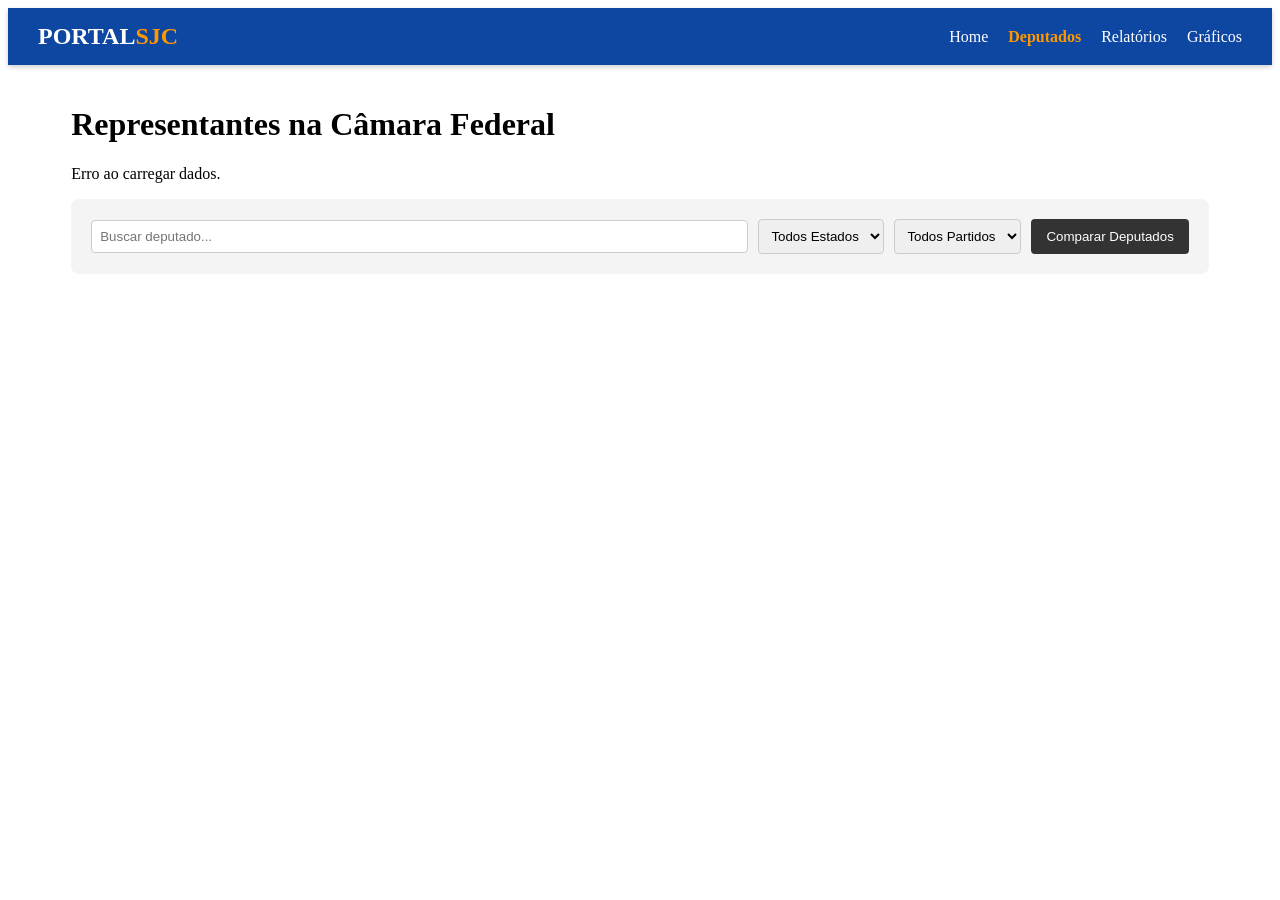
==== commit 4d248692: "Update deputados.html" ====
--- a/src/frontend/templates/deputados.html
+++ b/src/frontend/templates/deputados.html
@@ -2,59 +2,55 @@
 <html lang="pt-br">
 <head>
     <meta charset="UTF-8">
-    <title>Deputados | Radar Cidadão</title>
+    <title>Deputados | Portal SJC</title>
     <link rel="stylesheet" href="{{ url_for('static', filename='style.css') }}">
     <style>
-        /* Ajuste do Grid para 4 colunas */
+        .navbar {
+            position: sticky;
+            top: 0;
+            z-index: 1000;
+            box-shadow: 0 2px 5px rgba(0,0,0,0.2);
+        }
+        .toast { visibility: hidden; position: fixed; bottom: 20px; left: 50%; transform: translateX(-50%); background: #333; color: #fff; padding: 10px 20px; border-radius: 5px; }
+        .toast.show { visibility: visible; }
+        
         .grid { 
             display: grid; 
-            grid-template-columns: repeat(4, 1fr); /* Força 4 colunas */
-            gap: 25px; 
+            grid-template-columns: repeat(4, 1fr); 
+            gap: 20px; 
             padding: 20px 0; 
         }
 
-        /* Responsividade para tablets e celulares */
         @media (max-width: 1024px) { .grid { grid-template-columns: repeat(2, 1fr); } }
         @media (max-width: 600px) { .grid { grid-template-columns: 1fr; } }
 
-        .card { 
-            border: 1px solid #ddd; 
-            padding: 20px; 
-            border-radius: 12px; 
-            background: #fff; 
-            transition: transform 0.2s;
-            box-shadow: 0 4px 6px rgba(0,0,0,0.05);
-        }
-        .card:hover { transform: translateY(-5px); }
-
-        .toast { visibility: hidden; position: fixed; bottom: 20px; left: 50%; transform: translateX(-50%); background: #333; color: #fff; padding: 10px 20px; border-radius: 5px; z-index: 3000; }
-        .toast.show { visibility: visible; }
-
-        /* Estilo para substituir os botões azuis genéricos */
+        .card { border: 1px solid #ddd; padding: 15px; border-radius: 8px; background: #fff; transition: 0.3s; }
+        .card:hover { box-shadow: 0 4px 10px rgba(0,0,0,0.1); }
+
         .btn-perfil {
             display: inline-block;
-            margin-top: 15px;
+            margin-top: 10px;
             padding: 8px 20px;
-            color: #0d47a1;
+            background-color: #0d47a1;
+            color: white !important;
             text-decoration: none;
             font-weight: bold;
-            border: 2px solid #0d47a1;
-            border-radius: 6px;
-            transition: 0.3s;
-        }
-        .btn-perfil:hover {
-            background: #0d47a1;
-            color: white;
-        }
-
-        .btn-selecionar-custom {
-            margin-top: 15px;
+            border-radius: 5px;
+            transition: 0.2s;
+            border: none;
+            cursor: pointer;
+        }
+        .btn-perfil:hover { background-color: #08306b; }
+
+        .btn-selecionar-modo {
+            display: inline-block;
+            margin-top: 10px;
             padding: 8px 20px;
+            font-weight: bold;
+            border-radius: 5px;
             cursor: pointer;
-            border-radius: 6px;
-            font-weight: bold;
-            border: none;
             width: 100%;
+            border: 1px solid #ccc;
         }
     </style>
 </head>
@@ -63,39 +59,36 @@
 
 <div id="toast" class="toast"></div>
 
-<!-- NAVBAR IDENTICA A HOME -->
-<header class="navbar">
-    <a href="/" class="logo">RADAR<span>CIDADÃO</span></a>
+<header class="navbar" style="display:flex; justify-content:space-between; align-items:center; padding:15px 30px; background:#0d47a1;">
+    <a href="/" class="logo" style="color:white; text-decoration:none; font-weight:bold; font-size: 1.5rem;">
+        PORTAL<span style="color:#ff9800;">SJC</span>
+    </a>
     <nav>
-        <ul class="nav-links">
-            <li><a href="/">Home</a></li>
-            <li><a href="/deputados.html" class="active">Deputados</a></li>
-            <li><a href="/relatorios.html">Relatórios</a></li>
-            <li><a href="/graficos.html">Gráficos</a></li>
+        <ul style="display:flex; gap:20px; list-style:none; margin:0; padding:0;">
+            <li><a href="/" style="color:white; text-decoration:none;">Home</a></li>
+            <li><a href="/deputados.html" style="color:#ff9800; text-decoration:none; font-weight:bold;">Deputados</a></li>
+            <li><a href="/relatorios.html" style="color:white; text-decoration:none;">Relatórios</a></li>
+            <li><a href="/graficos.html" style="color:white; text-decoration:none;">Gráficos</a></li>
         </ul>
     </nav>
 </header>
 
-<main class="container" style="padding: 40px 10%;">
-    <h1 style="color: #333;">Representantes na Câmara Federal</h1>
-    <p id="contagem" style="color: #666;">Carregando deputados...</p>
-
-    <div class="filter-bar" style="background:#f9f9f9; padding:25px; border-radius:12px; margin-bottom:30px; display: flex; gap: 10px; align-items: center; box-shadow: 0 2px 10px rgba(0,0,0,0.05);">
-        <input type="text" id="busca-nome" placeholder="Buscar deputado..." style="padding:10px; border: 1px solid #ccc; border-radius: 5px; flex: 1;">
-
-        <select id="filtro-estado" style="padding:10px; border: 1px solid #ccc; border-radius: 5px;">
+<main class="container" style="padding: 20px 5%;">
+    <h1>Representantes na Câmara Federal</h1>
+    <p id="contagem">Carregando deputados...</p>
+
+    <div class="filter-bar" style="background:#f4f4f4; padding:20px; border-radius:8px; margin-bottom:20px; display: flex; gap: 10px; align-items: center;">
+        <input type="text" id="busca-nome" placeholder="Buscar deputado..." style="padding:8px; flex: 1; border: 1px solid #ccc; border-radius: 4px;">
+        <select id="filtro-estado" style="padding:8px; border: 1px solid #ccc; border-radius: 4px;">
             <option value="">Todos Estados</option>
         </select>
-
-        <select id="filtro-partido" style="padding:10px; border: 1px solid #ccc; border-radius: 5px;">
+        <select id="filtro-partido" style="padding:8px; border: 1px solid #ccc; border-radius: 4px;">
             <option value="">Todos Partidos</option>
         </select>
-
-        <button id="btn-modo" onclick="toggleModoComparacao()" style="padding:10px 20px; cursor:pointer; background: #ff9800; color: white; border: none; border-radius: 5px; font-weight: bold;">
+        <button id="btn-modo" onclick="toggleModoComparacao()" style="padding:10px 15px; cursor:pointer; background: #333; color: white; border: none; border-radius: 4px;">
             Comparar Deputados
         </button>
-
-        <button id="btn-gerar-comparacao" disabled style="display:none; padding:10px 20px; background:#2ecc71; border:none; color:white; font-weight:bold; border-radius: 5px;">
+        <button id="btn-gerar-comparacao" disabled style="display:none; padding:10px 15px; background:#ff9800; border:none; color:white; font-weight:bold; border-radius: 4px;">
             Gerar Comparação [0/4]
         </button>
     </div>
@@ -103,11 +96,10 @@
     <div id="lista-deputados" class="grid"></div>
 </main>
 
-<!-- MODAL COMPARACAO -->
 <div id="modal" style="display:none; position:fixed; top:0; left:0; width:100%; height:100%; background:rgba(0,0,0,0.8); justify-content:center; align-items:center; z-index:2000;">
-    <div style="background:white; padding:30px; border-radius:15px; width:95%; max-width:1000px; position:relative; overflow-x:auto;">
-        <button onclick="fecharModal()" style="position:absolute; top:15px; right:15px; background:#e74c3c; color:white; border:none; padding:8px 15px; cursor:pointer; font-weight:bold; border-radius: 5px;">X Sair</button>
-        <h2 style="margin-top:0; color: #0d47a1;">Comparação de Despesas</h2>
+    <div style="background:white; padding:20px; border-radius:10px; width:95%; max-width:900px; position:relative; overflow-x:auto;">
+        <button onclick="fecharModal()" style="position:absolute; top:10px; right:10px; background:red; color:white; border:none; padding:5px 10px; cursor:pointer; font-weight:bold;">X</button>
+        <h2 style="margin-top:0;">Comparação de Despesas</h2>
         <div id="comparacao"></div>
     </div>
 </div>
@@ -159,11 +151,11 @@
     elLista.innerHTML = lista.map(d => `
         <div class="card" style="text-align:center; border:${selecionados.has(d.id) ? '3px solid #ff9800' : '1px solid #ddd'}">
             <img src="${d.foto || 'https://www.camara.leg.br/tema/assets/images/foto-deputado-ausente.png'}" 
-                 style="width:120px; height:150px; object-fit:cover; border-radius:8px; background:#f0f0f0; margin-bottom:10px;">
-            <h3 style="font-size:1.1rem; margin:5px 0; color: #0d47a1;">${d.nome}</h3>
-            <p style="color:#666; font-size:0.9rem; margin-bottom:15px;">${d.partido} - ${d.uf}</p>
+                 style="width:120px; height:150px; object-fit:cover; border-radius:4px; background:#eee;">
+            <h3 style="font-size:1rem; margin:10px 0 5px; color: #0d47a1;">${d.nome}</h3>
+            <p style="color:#666; font-size:0.9rem;">${d.partido} - ${d.uf}</p>
             ${modoComparacao 
-                ? `<button class="btn-selecionar btn-selecionar-custom" data-id="${d.id}" style="background:${selecionados.has(d.id) ? '#ff9800' : '#eee'}; color:${selecionados.has(d.id) ? 'white' : '#333'};">
+                ? `<button class="btn-selecionar-modo btn-selecionar" data-id="${d.id}" style="background:${selecionados.has(d.id) ? '#ff9800' : '#eee'}; color:${selecionados.has(d.id) ? 'white' : '#333'};">
                     ${selecionados.has(d.id) ? "Selecionado" : "Selecionar"}
                    </button>`
                 : `<a href="/perfil.html?id=${d.id}" class="btn-perfil">Ver Perfil</a>`
@@ -214,28 +206,57 @@
     elBtnGerar.innerText = `Gerar Comparação [${selecionados.size}/4]`;
     elBtnGerar.disabled = selecionados.size < 2;
     elBtnGerar.style.opacity = selecionados.size < 2 ? "0.5" : "1";
+    elBtnGerar.style.cursor = selecionados.size < 2 ? "not-allowed" : "pointer";
 }
 
 elBtnGerar.addEventListener("click", gerarComparacao);
 
+/** 
+ * FUNÇÃO CORRIGIDA: Agora faz a paginação automática para pegar TODOS os gastos
+ */
 async function buscarGastos(id, callback) {
-    let total = 0;
-    try {
-        const res = await fetch(`https://dadosabertos.camara.leg.br/api/v2/deputados/${id}/despesas?ano=2025&itens=100`);
-        const json = await res.json();
-        if (json.dados) json.dados.forEach(d => total += d.valorLiquido || 0);
-        callback(total);
-    } catch (e) { console.error(e); }
+    let totalAcumulado = 0;
+    const anos = [2025, 2026];
+
+    for (let ano of anos) {
+        // Aumentamos para 100 itens por página para ser mais rápido
+        let url = `https://dadosabertos.camara.leg.br/api/v2/deputados/${id}/despesas?ano=${ano}&itens=100&ordem=ASC&ordenarPor=ano`;
+        
+        while (url) {
+            try {
+                const res = await fetch(url);
+                const json = await res.json();
+                
+                if (json.dados) {
+                    json.dados.forEach(d => {
+                        totalAcumulado += d.valorLiquido || 0;
+                    });
+                }
+
+                // Verifica se existe link para a próxima página
+                const nextLink = json.links ? json.links.find(l => l.rel === 'next') : null;
+                url = nextLink ? nextLink.href : null;
+                
+                // Envia o progresso parcial para a tabela (opcional)
+                callback(totalAcumulado);
+
+            } catch (e) {
+                console.error("Erro na paginação de gastos:", e);
+                url = null; // Para o loop em caso de erro crítico
+            }
+        }
+    }
 }
 
 function gerarComparacao() {
     const base = todosDeputados.filter(d => selecionados.has(d.id));
-    const lista = base.map(d => ({ ...d, gastos: "Carregando..." }));
+    const lista = base.map(d => ({ ...d, gastos: "Calculando..." }));
     atualizarTabela(lista);
     document.getElementById("modal").style.display = "flex";
+    
     lista.forEach((d, i) => {
-        buscarGastos(d.id, valor => {
-            lista[i].gastos = valor;
+        buscarGastos(d.id, valorTotal => {
+            lista[i].gastos = valorTotal;
             atualizarTabela(lista);
         });
     });
@@ -243,22 +264,22 @@
 
 function atualizarTabela(lista) {
     document.getElementById("comparacao").innerHTML = `
-        <table style="width:100%; border-collapse:collapse; text-align:center; border: 1px solid #ddd;">
+        <table border="1" style="width:100%; border-collapse:collapse; text-align:center;">
             <tr style="background:#0d47a1; color: white;">
-                <th style="padding:15px;">Critério</th>
-                ${lista.map(d => `<th style="padding:15px;">${d.nome}</th>`).join('')}
+                <th style="padding:10px;">Critério</th>
+                ${lista.map(d => `<th style="padding:10px;">${d.nome}</th>`).join('')}
             </tr>
             <tr>
-                <td style="padding:10px; font-weight:bold; border: 1px solid #ddd;">Foto</td>
-                ${lista.map(d => `<td style="padding:10px; border: 1px solid #ddd;"><img src="${d.foto}" style="width:70px; border-radius:5px;"></td>`).join('')}
+                <td><b>Foto</b></td>
+                ${lista.map(d => `<td><img src="${d.foto}" style="width:60px; border-radius:4px;"></td>`).join('')}
             </tr>
             <tr>
-                <td style="padding:10px; font-weight:bold; border: 1px solid #ddd;">Partido/UF</td>
-                ${lista.map(d => `<td style="padding:10px; border: 1px solid #ddd;">${d.partido} - ${d.uf}</td>`).join('')}
+                <td><b>Partido/UF</b></td>
+                ${lista.map(d => `<td>${d.partido} - ${d.uf}</td>`).join('')}
             </tr>
             <tr>
-                <td style="padding:10px; font-weight:bold; border: 1px solid #ddd;">Gastos 2025</td>
-                ${lista.map(d => `<td style="padding:10px; border: 1px solid #ddd;">${typeof d.gastos === "number" ? d.gastos.toLocaleString('pt-BR',{style:'currency',currency:'BRL'}) : d.gastos}</td>`).join('')}
+                <td><b>Total Gasto (25/26)</b><br><small>(Soma de todas as páginas)</small></td>
+                ${lista.map(d => `<td>${typeof d.gastos === "number" ? d.gastos.toLocaleString('pt-BR',{style:'currency',currency:'BRL'}) : d.gastos}</td>`).join('')}
             </tr>
         </table>
     `;
@@ -274,6 +295,5 @@
 
 carregarDeputados();
 </script>
-
 </body>
 </html>
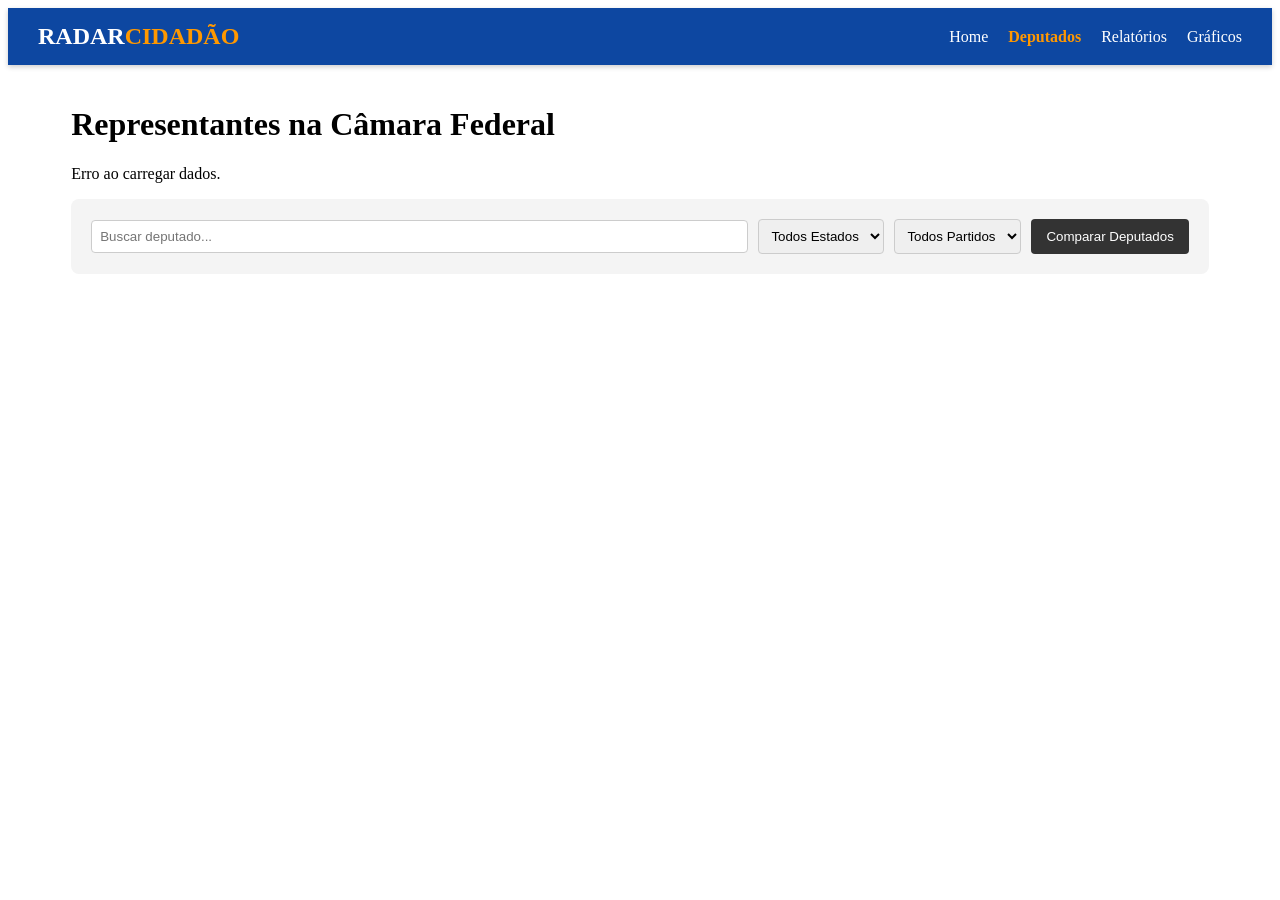
==== commit 511089a0: "Update deputados.html" ====
--- a/src/frontend/templates/deputados.html
+++ b/src/frontend/templates/deputados.html
@@ -2,66 +2,28 @@
 <html lang="pt-br">
 <head>
     <meta charset="UTF-8">
-    <title>Deputados | Portal SJC</title>
+    <title>Deputados | Radar Cidadão SJC</title>
     <link rel="stylesheet" href="{{ url_for('static', filename='style.css') }}">
     <style>
-        .navbar {
-            position: sticky;
-            top: 0;
-            z-index: 1000;
-            box-shadow: 0 2px 5px rgba(0,0,0,0.2);
-        }
-        .toast { visibility: hidden; position: fixed; bottom: 20px; left: 50%; transform: translateX(-50%); background: #333; color: #fff; padding: 10px 20px; border-radius: 5px; }
+        .navbar { position: sticky; top: 0; z-index: 1000; box-shadow: 0 2px 5px rgba(0,0,0,0.2); }
+        .toast { visibility: hidden; position: fixed; bottom: 20px; left: 50%; transform: translateX(-50%); background: #333; color: #fff; padding: 10px 20px; border-radius: 5px; z-index: 3000; }
         .toast.show { visibility: visible; }
-        
-        .grid { 
-            display: grid; 
-            grid-template-columns: repeat(4, 1fr); 
-            gap: 20px; 
-            padding: 20px 0; 
-        }
-
+        .grid { display: grid; grid-template-columns: repeat(4, 1fr); gap: 20px; padding: 20px 0; }
         @media (max-width: 1024px) { .grid { grid-template-columns: repeat(2, 1fr); } }
         @media (max-width: 600px) { .grid { grid-template-columns: 1fr; } }
-
         .card { border: 1px solid #ddd; padding: 15px; border-radius: 8px; background: #fff; transition: 0.3s; }
         .card:hover { box-shadow: 0 4px 10px rgba(0,0,0,0.1); }
-
-        .btn-perfil {
-            display: inline-block;
-            margin-top: 10px;
-            padding: 8px 20px;
-            background-color: #0d47a1;
-            color: white !important;
-            text-decoration: none;
-            font-weight: bold;
-            border-radius: 5px;
-            transition: 0.2s;
-            border: none;
-            cursor: pointer;
-        }
-        .btn-perfil:hover { background-color: #08306b; }
-
-        .btn-selecionar-modo {
-            display: inline-block;
-            margin-top: 10px;
-            padding: 8px 20px;
-            font-weight: bold;
-            border-radius: 5px;
-            cursor: pointer;
-            width: 100%;
-            border: 1px solid #ccc;
-        }
+        .btn-perfil { display: inline-block; margin-top: 10px; padding: 8px 20px; background-color: #0d47a1; color: white !important; text-decoration: none; font-weight: bold; border-radius: 5px; transition: 0.2s; border: none; cursor: pointer; }
+        .btn-selecionar-modo { display: inline-block; margin-top: 10px; padding: 8px 20px; font-weight: bold; border-radius: 5px; cursor: pointer; width: 100%; border: 1px solid #ccc; }
     </style>
 </head>
-
 <body>
 
 <div id="toast" class="toast"></div>
 
 <header class="navbar" style="display:flex; justify-content:space-between; align-items:center; padding:15px 30px; background:#0d47a1;">
     <a href="/" class="logo" style="color:white; text-decoration:none; font-weight:bold; font-size: 1.5rem;">
-        PORTAL<span style="color:#ff9800;">SJC</span>
+        RADAR<span style="color:#ff9800;">CIDADÃO</span>
     </a>
     <nav>
         <ul style="display:flex; gap:20px; list-style:none; margin:0; padding:0;">
@@ -88,7 +50,7 @@
         <button id="btn-modo" onclick="toggleModoComparacao()" style="padding:10px 15px; cursor:pointer; background: #333; color: white; border: none; border-radius: 4px;">
             Comparar Deputados
         </button>
-        <button id="btn-gerar-comparacao" disabled style="display:none; padding:10px 15px; background:#ff9800; border:none; color:white; font-weight:bold; border-radius: 4px;">
+        <button id="btn-gerar-comparacao" onclick="gerarComparacao()" disabled style="display:none; padding:10px 15px; background:#ff9800; border:none; color:white; font-weight:bold; border-radius: 4px;">
             Gerar Comparação [0/4]
         </button>
     </div>
@@ -209,57 +171,60 @@
     elBtnGerar.style.cursor = selecionados.size < 2 ? "not-allowed" : "pointer";
 }
 
-elBtnGerar.addEventListener("click", gerarComparacao);
-
-/** 
- * FUNÇÃO CORRIGIDA: Agora faz a paginação automática para pegar TODOS os gastos
- */
-async function buscarGastos(id, callback) {
-    let totalAcumulado = 0;
+// LÓGICA DE GASTOS DEFINITIVA: Itera por ano e por mês para garantir precisão total
+async function calcularGastoTotalRigoroso(id) {
+    let total = 0;
     const anos = [2025, 2026];
+    const meses = [1, 2, 3, 4, 5, 6, 7, 8, 9, 10, 11, 12];
 
     for (let ano of anos) {
-        // Aumentamos para 100 itens por página para ser mais rápido
-        let url = `https://dadosabertos.camara.leg.br/api/v2/deputados/${id}/despesas?ano=${ano}&itens=100&ordem=ASC&ordenarPor=ano`;
-        
-        while (url) {
-            try {
-                const res = await fetch(url);
-                const json = await res.json();
-                
-                if (json.dados) {
-                    json.dados.forEach(d => {
-                        totalAcumulado += d.valorLiquido || 0;
-                    });
+        for (let mes of meses) {
+            // Em 2026, para o loop no mês atual (Maio)
+            if (ano === 2026 && mes > 5) break;
+
+            let url = `https://dadosabertos.camara.leg.br/api/v2/deputados/${id}/despesas?ano=${ano}&mes=${mes}&itens=100&ordem=ASC&ordenarPor=ano`;
+            
+            while (url) {
+                try {
+                    const res = await fetch(url);
+                    if (!res.ok) break;
+                    const json = await res.json();
+                    
+                    if (json.dados && json.dados.length > 0) {
+                        json.dados.forEach(d => {
+                            // Soma o valor líquido (o que foi efetivamente pago/reembolsado)
+                            total += (d.valorLiquido || 0);
+                        });
+                    }
+
+                    // Se o mês tiver mais de 100 notas, navega para a próxima página do mês
+                    const nextLink = json.links ? json.links.find(l => l.rel === 'next') : null;
+                    url = nextLink ? nextLink.href : null;
+                    
+                    if (url) await new Promise(r => setTimeout(r, 20));
+
+                } catch (e) {
+                    console.error(`Erro ao processar mês ${mes}/${ano}:`, e);
+                    url = null;
                 }
-
-                // Verifica se existe link para a próxima página
-                const nextLink = json.links ? json.links.find(l => l.rel === 'next') : null;
-                url = nextLink ? nextLink.href : null;
-                
-                // Envia o progresso parcial para a tabela (opcional)
-                callback(totalAcumulado);
-
-            } catch (e) {
-                console.error("Erro na paginação de gastos:", e);
-                url = null; // Para o loop em caso de erro crítico
             }
         }
     }
-}
-
-function gerarComparacao() {
+    return total;
+}
+
+async function gerarComparacao() {
     const base = todosDeputados.filter(d => selecionados.has(d.id));
-    const lista = base.map(d => ({ ...d, gastos: "Calculando..." }));
-    atualizarTabela(lista);
+    const listaParaExibir = base.map(d => ({ ...d, gastos: "Somando meses..." }));
+    
+    atualizarTabela(listaParaExibir);
     document.getElementById("modal").style.display = "flex";
     
-    lista.forEach((d, i) => {
-        buscarGastos(d.id, valorTotal => {
-            lista[i].gastos = valorTotal;
-            atualizarTabela(lista);
-        });
-    });
+    for (let i = 0; i < listaParaExibir.length; i++) {
+        const valorFinal = await calcularGastoTotalRigoroso(listaParaExibir[i].id);
+        listaParaExibir[i].gastos = valorFinal;
+        atualizarTabela(listaParaExibir);
+    }
 }
 
 function atualizarTabela(lista) {
@@ -278,8 +243,12 @@
                 ${lista.map(d => `<td>${d.partido} - ${d.uf}</td>`).join('')}
             </tr>
             <tr>
-                <td><b>Total Gasto (25/26)</b><br><small>(Soma de todas as páginas)</small></td>
-                ${lista.map(d => `<td>${typeof d.gastos === "number" ? d.gastos.toLocaleString('pt-BR',{style:'currency',currency:'BRL'}) : d.gastos}</td>`).join('')}
+                <td><b>Total Gasto (25/26)</b><br><small>Soma rigorosa mês a mês</small></td>
+                ${lista.map(d => `
+                    <td style="font-weight:${typeof d.gastos === 'number' ? 'bold' : 'normal'}; color:${typeof d.gastos === 'number' ? '#d32f2f' : '#666'}">
+                        ${typeof d.gastos === 'number' ? d.gastos.toLocaleString('pt-BR',{style:'currency',currency:'BRL'}) : d.gastos}
+                    </td>
+                `).join('')}
             </tr>
         </table>
     `;
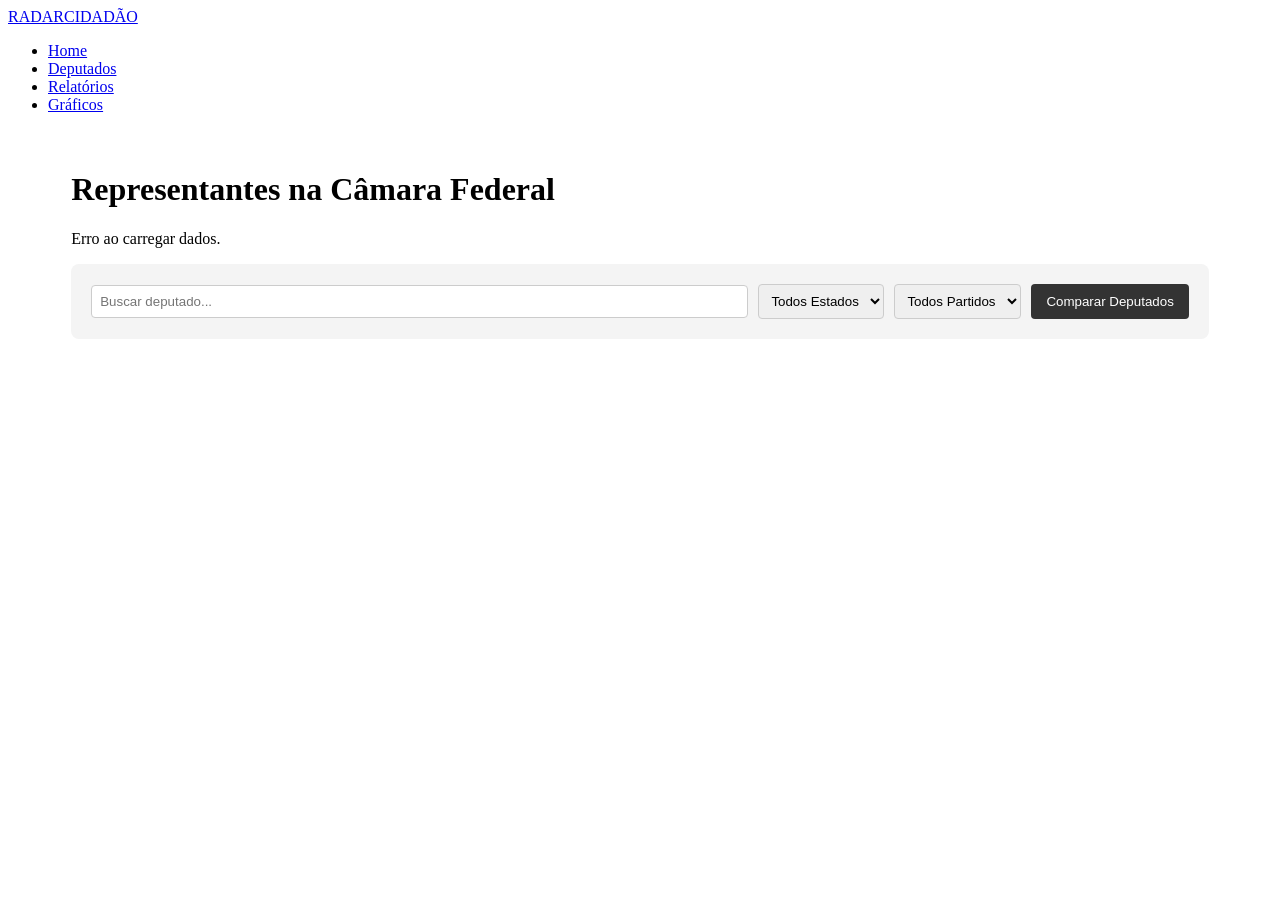
==== commit d4ff8825: "Update deputados.html" ====
--- a/src/frontend/templates/deputados.html
+++ b/src/frontend/templates/deputados.html
@@ -4,36 +4,21 @@
     <meta charset="UTF-8">
     <title>Deputados | Radar Cidadão SJC</title>
     <link rel="stylesheet" href="{{ url_for('static', filename='style.css') }}">
-    <style>
-        .navbar { position: sticky; top: 0; z-index: 1000; box-shadow: 0 2px 5px rgba(0,0,0,0.2); }
-        .toast { visibility: hidden; position: fixed; bottom: 20px; left: 50%; transform: translateX(-50%); background: #333; color: #fff; padding: 10px 20px; border-radius: 5px; z-index: 3000; }
-        .toast.show { visibility: visible; }
-        .grid { display: grid; grid-template-columns: repeat(4, 1fr); gap: 20px; padding: 20px 0; }
-        @media (max-width: 1024px) { .grid { grid-template-columns: repeat(2, 1fr); } }
-        @media (max-width: 600px) { .grid { grid-template-columns: 1fr; } }
-        .card { border: 1px solid #ddd; padding: 15px; border-radius: 8px; background: #fff; transition: 0.3s; }
-        .card:hover { box-shadow: 0 4px 10px rgba(0,0,0,0.1); }
-        .btn-perfil { display: inline-block; margin-top: 10px; padding: 8px 20px; background-color: #0d47a1; color: white !important; text-decoration: none; font-weight: bold; border-radius: 5px; transition: 0.2s; border: none; cursor: pointer; }
-        .btn-selecionar-modo { display: inline-block; margin-top: 10px; padding: 8px 20px; font-weight: bold; border-radius: 5px; cursor: pointer; width: 100%; border: 1px solid #ccc; }
-    </style>
 </head>
 <body>
-
 <div id="toast" class="toast"></div>
-
-<header class="navbar" style="display:flex; justify-content:space-between; align-items:center; padding:15px 30px; background:#0d47a1;">
-    <a href="/" class="logo" style="color:white; text-decoration:none; font-weight:bold; font-size: 1.5rem;">
-        RADAR<span style="color:#ff9800;">CIDADÃO</span>
-    </a>
-    <nav>
-        <ul style="display:flex; gap:20px; list-style:none; margin:0; padding:0;">
-            <li><a href="/" style="color:white; text-decoration:none;">Home</a></li>
-            <li><a href="/deputados.html" style="color:#ff9800; text-decoration:none; font-weight:bold;">Deputados</a></li>
-            <li><a href="/relatorios.html" style="color:white; text-decoration:none;">Relatórios</a></li>
-            <li><a href="/graficos.html" style="color:white; text-decoration:none;">Gráficos</a></li>
-        </ul>
-    </nav>
-</header>
+    <header class="navbar">
+        <a href="/" class="logo">RADAR<span>CIDADÃO</span></a>
+
+        <nav>
+            <ul class="nav-links">
+                <li><a href="/" class="active">Home</a></li>
+                <li><a href="/deputados.html">Deputados</a></li>
+                <li><a href="/relatorios.html">Relatórios</a></li>
+                <li><a href="/graficos.html">Gráficos</a></li>
+            </ul>
+        </nav>
+    </header>
 
 <main class="container" style="padding: 20px 5%;">
     <h1>Representantes na Câmara Federal</h1>
